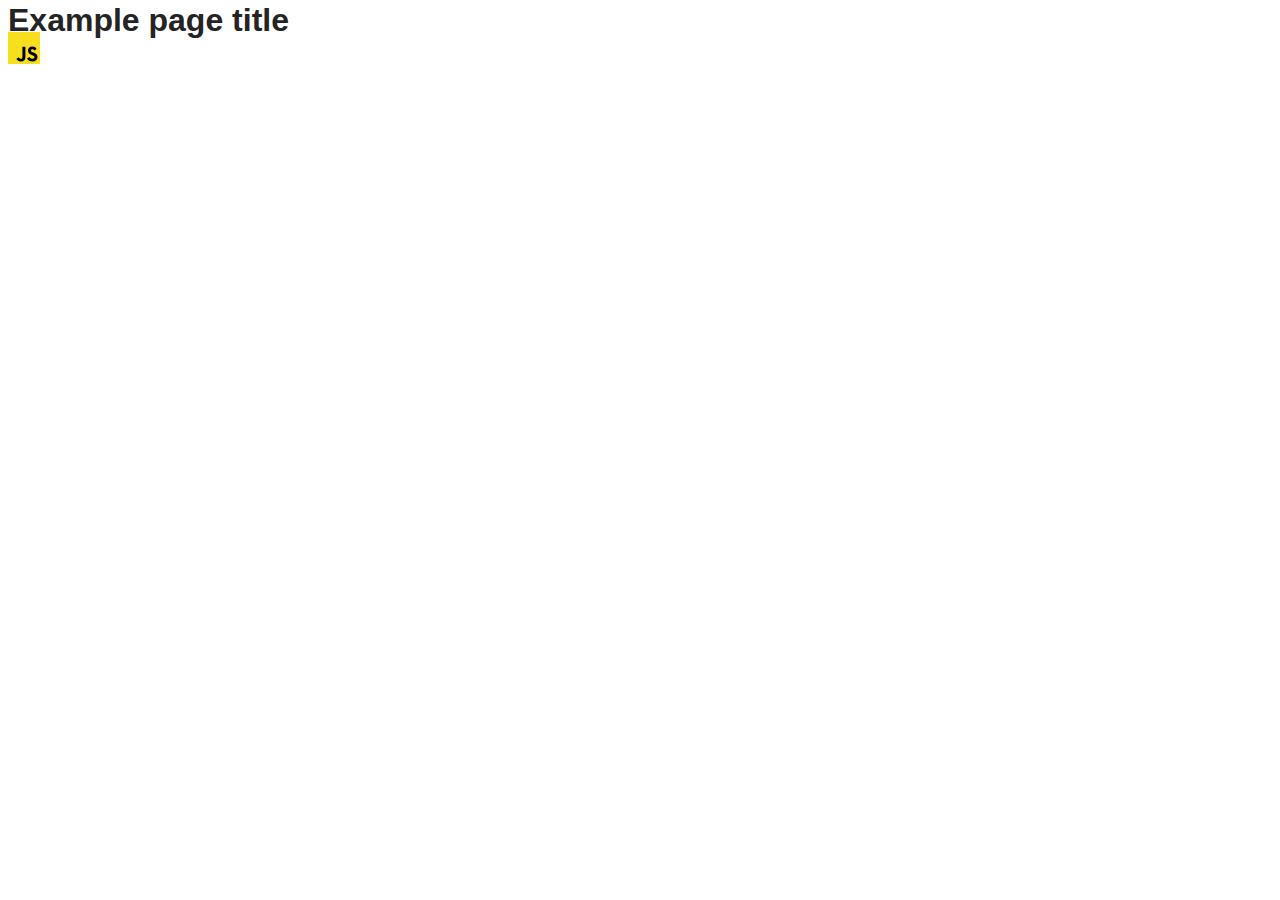
==== src/index.html @ cadcc047 "Initial commit" ====
<!DOCTYPE html>
<html lang="en">
  <head>
    <meta charset="UTF-8" />
    <link rel="icon" type="image/svg+xml" href="/favicon.svg" />
    <meta name="viewport" content="width=device-width, initial-scale=1.0" />
    <title>Vanilla App Template</title>
    <link rel="stylesheet" href="./css/styles.css" />
  </head>
  <body>
    <load ="partials/header.html" />

    <section>
      <h1>Example page title</h1>
      <!-- Path to images as from index.html file -->
      <img src="./img/javascript.svg" alt="" />
    </section>

    <!-- Loads the specified .html file -->
    <load ="partials/vite-promo.html" />

    <script type="module" src="./main.js"></script>
  </body>
</html>
---- src/css/styles.css ----
/**
  |============================
  | include css partials with
  | default @import url()
  |============================
*/
@import url('./reset.css');
@import url('./vite-promo.css');
@import url('./header.css');

:root {
  font-family: Inter, Avenir, Helvetica, Arial, sans-serif;
  font-size: 16px;
  line-height: 24px;
  font-weight: 400;

  color: #242424;
  background-color: rgba(255, 255, 255, 0.87);

  font-synthesis: none;
  text-rendering: optimizeLegibility;
  -webkit-font-smoothing: antialiased;
  -moz-osx-font-smoothing: grayscale;
  -webkit-text-size-adjust: 100%;
}
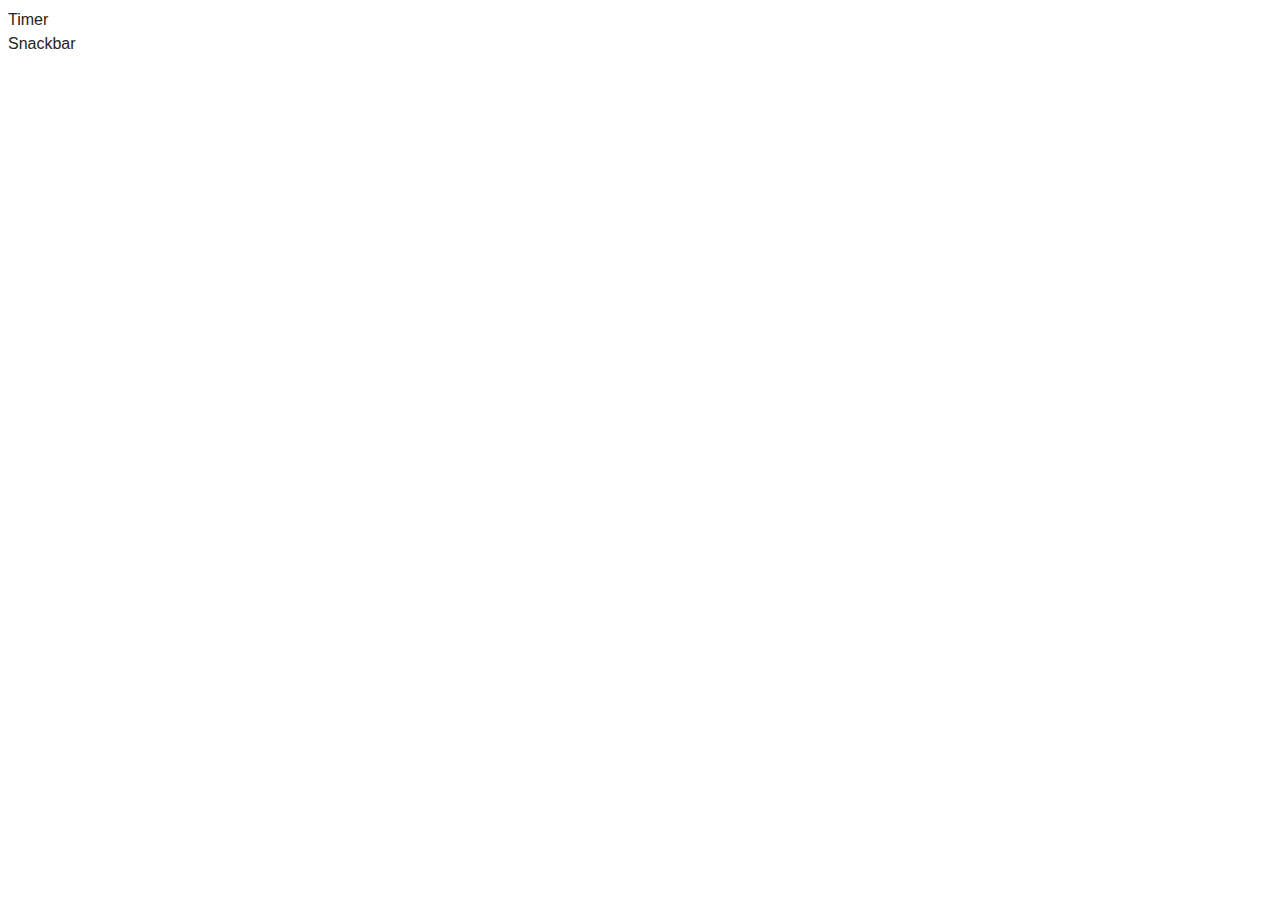
==== commit 0af4442b: "hw10" ====
--- a/src/index.html
+++ b/src/index.html
@@ -4,20 +4,23 @@
     <meta charset="UTF-8" />
     <link rel="icon" type="image/svg+xml" href="/favicon.svg" />
     <meta name="viewport" content="width=device-width, initial-scale=1.0" />
-    <title>Vanilla App Template</title>
+    <title>HW-10</title>
     <link rel="stylesheet" href="./css/styles.css" />
   </head>
   <body>
-    <load ="partials/header.html" />
+    <header class="header">
+      <nav class="nav">
+        <ul class="nav-list">
+          <li class="nav-item">
+            <a href="./1-timer.html" class="nav-link">Timer</a>
+          </li>
 
-    <section>
-      <h1>Example page title</h1>
-      <!-- Path to images as from index.html file -->
-      <img src="./img/javascript.svg" alt="" />
-    </section>
-
-    <!-- Loads the specified .html file -->
-    <load ="partials/vite-promo.html" />
+          <li class="nav-item">
+            <a href="./2-snackbar.html" class="nav-link">Snackbar</a>
+          </li>
+        </ul>
+      </nav>
+    </header>
 
     <script type="module" src="./main.js"></script>
   </body>
--- a/src/css/styles.css
+++ b/src/css/styles.css
@@ -5,8 +5,8 @@
   |============================
 */
 @import url('./reset.css');
-@import url('./vite-promo.css');
-@import url('./header.css');
+@import url('./1-timer.css');
+@import url('./2-snackbar.css');
 
 :root {
   font-family: Inter, Avenir, Helvetica, Arial, sans-serif;
@@ -22,4 +22,4 @@
   -webkit-font-smoothing: antialiased;
   -moz-osx-font-smoothing: grayscale;
   -webkit-text-size-adjust: 100%;
-}
+}